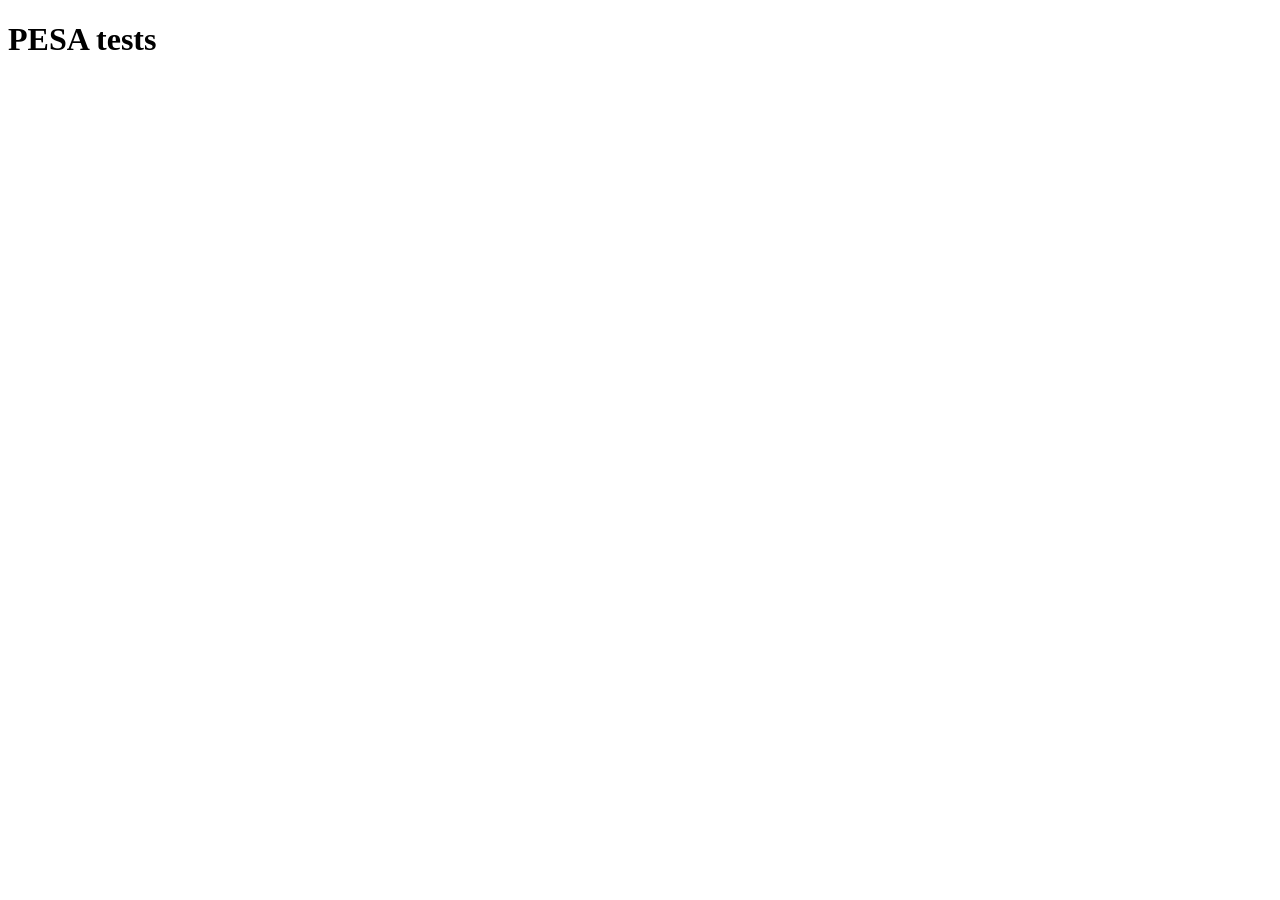
==== test.html @ 90cfb71f "responsive ui" ====
<!DOCTYPE html>
<html lang="en">
<head>
  <meta charset="UTF-8">
  <meta name="viewport" content="width=device-width, initial-scale=1.0">
  <title>PESA tests</title>
</head>
<body>
<h1>PESA tests</h1>
<p id="summary"></p>
<ul id="results"></ul>

<script src="scripts/main.js"></script>
<script>
const V = Validators, S = Search;
let passed = 0, total = 0;

function test(name, condition) {
  total++;
  if (condition) passed++;
  const li = document.createElement("li");
  li.textContent = (condition ? "PASS: " : "FAIL: ") + name;
  li.style.color = condition ? "green" : "red";
  document.getElementById("results").append(li);
}

// Description
test("good description passes", V.validateDescription("Lunch at cafeteria") === "");
test("leading space fails", V.validateDescription(" Lunch") !== "");
test("trailing space fails", V.validateDescription("Lunch ") !== "");
test("empty fails", V.validateDescription("") !== "");
test("double space fails", V.validateDescription("Lunch  now") !== "");
test("single letter passes", V.validateDescription("X") === "");
// Advanced regex (back-reference)
test("repeated word 'the the' fails", V.validateDescription("the the bus") !== "");
test("repeated word is case-insensitive", V.validateDescription("The the bus") !== "");
test("different words pass", V.validateDescription("the red bus") === "");
// Amount
test("amount 12.50 passes", V.validateAmount("12.50") === "");
test("amount 0 passes", V.validateAmount("0") === "");
test("amount 012 fails", V.validateAmount("012") !== "");
test("amount 1.234 fails", V.validateAmount("1.234") !== "");
test("amount -5 fails", V.validateAmount("-5") !== "");
test("amount abc fails", V.validateAmount("abc") !== "");
// Date
test("date 2026-10-13 passes", V.validateDate("2026-10-13") === "");
test("leap day 2024-02-29 passes", V.validateDate("2024-02-29") === "");
test("2026-02-29 fails (not a leap year)", V.validateDate("2026-02-29") !== "");
test("2026-02-31 fails", V.validateDate("2026-02-31") !== "");
test("2026-13-01 fails", V.validateDate("2026-13-01") !== "");
test("13/10/2026 fails", V.validateDate("13/10/2026") !== "");
// Category
test("'Food-Court' passes", V.validateCategory("Food-Court") === "");
test("'Fast Food' passes", V.validateCategory("Fast Food") === "");
test("'Food123' fails", V.validateCategory("Food123") !== "");
test("'-Food' fails", V.validateCategory("-Food") !== "");
// Rates
test("rate 0.0004 passes", V.validateRate("0.0004") === "");
test("rate 0 fails", V.validateRate("0") !== "");
// Search
test("bad regex returns an error", S.compileRegex("(abc").error !== "");
test("empty search returns null", S.compileRegex("").re === null);
test("highlight wraps match", S.highlight("Coffee", /cof/i) === "<mark>Cof</mark>fee");
test("highlight escapes HTML", S.highlight("<b>", null) === "&lt;b&gt;");
test("highlight escapes inside marks", S.highlight("a<b", /<b/) === "a<mark>&lt;b</mark>");
// Import
const good = { id: "rec_1", description: "Lunch", amount: 5, category: "Food", date: "2026-10-13", createdAt: "x", updatedAt: "x" };
test("valid import passes", V.validateImport([good]) === "");
test("non-list import fails", V.validateImport({}) !== "");
test("duplicate ids fail", V.validateImport([good, good]) !== "");
test("missing timestamps fail", V.validateImport([Object.assign({}, good, { createdAt: undefined })]) !== "");
test("amount as text fails", V.validateImport([Object.assign({}, good, { amount: "5" })]) !== "");

document.getElementById("summary").textContent = passed + " / " + total + " tests passed";
</script>
</body>
</html>
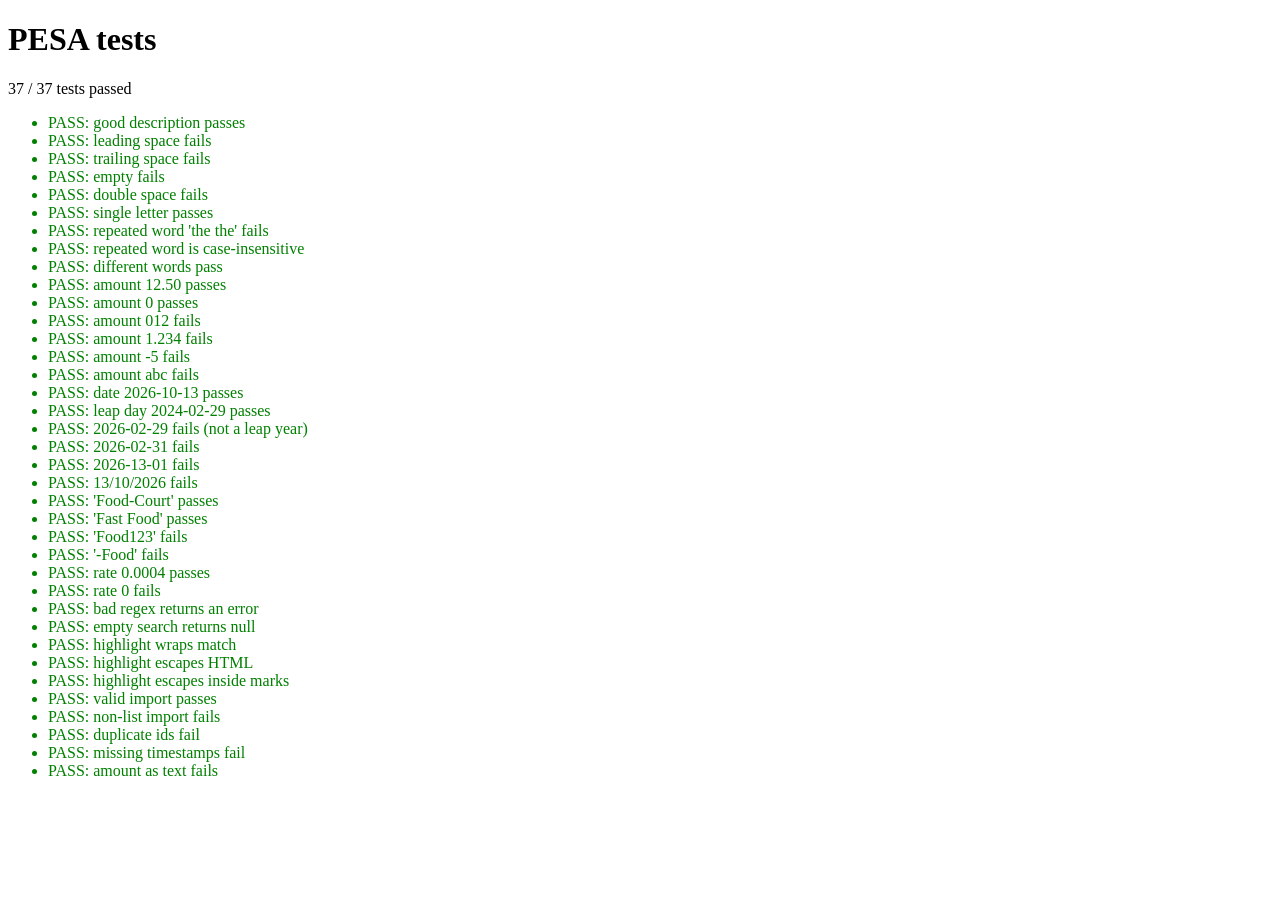
==== commit 494cf2ce: "changes" ====
--- a/test.html
+++ b/test.html
@@ -74,4 +74,5 @@
 document.getElementById("summary").textContent = passed + " / " + total + " tests passed";
 </script>
 </body>
-</html>+</html>
+
